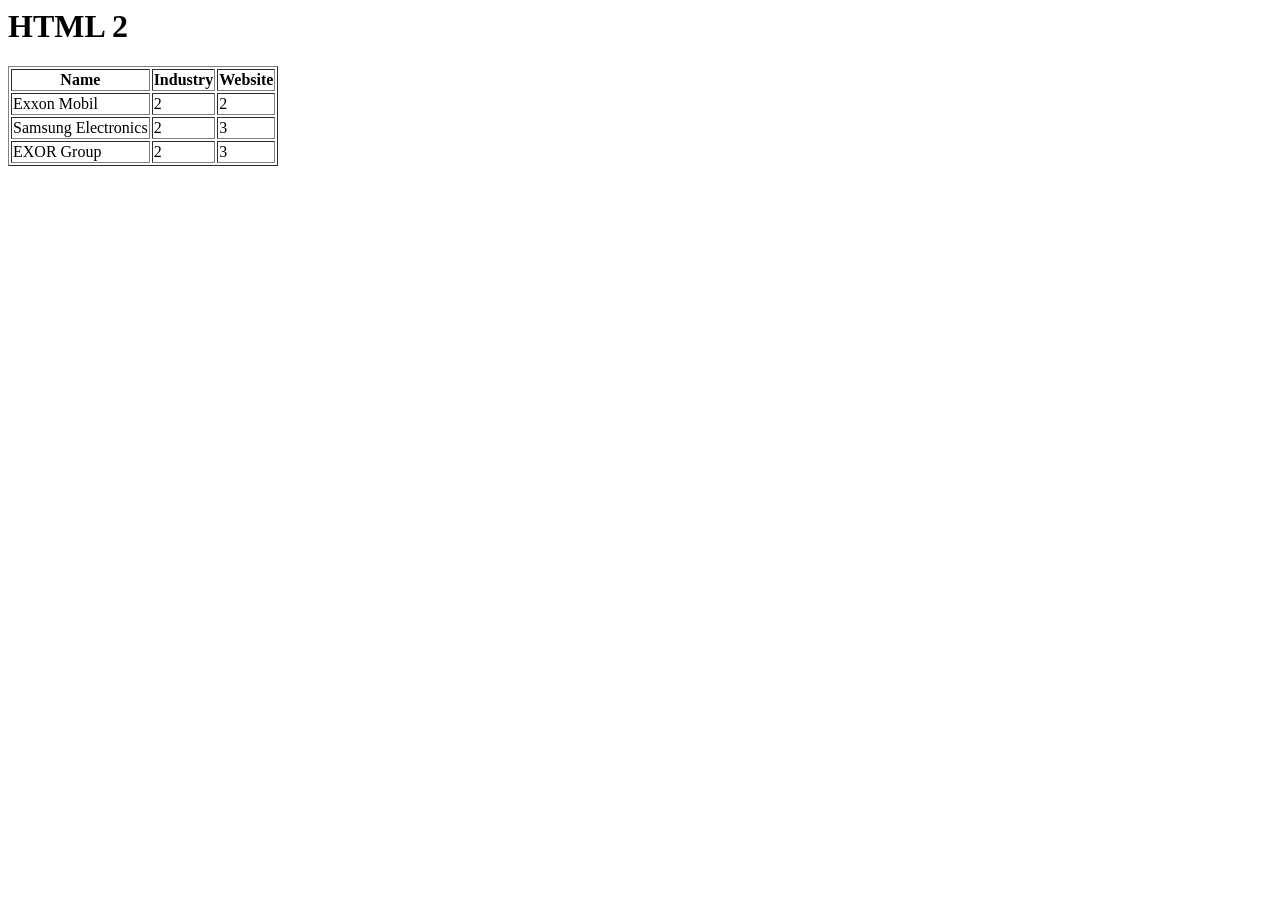
==== html-2/index.html @ 6a1905e9 "html 1" ====
<html lang="en">
  <head>
    <meta charset="UTF-8" />
    <meta name="viewport" content="width=device-width, initial-scale=1.0" />
    <title>HTML - 2</title>
  </head>
  <body>
    <h1>HTML 2</h1>

    <table border="1">
      <thead>
        <tr>
          <th>Name</th>
          <th>Industry</th>
          <th>Website</th>
        </tr>
      </thead>
      <tbody>
        <tr>
          <td>Exxon Mobil</td>
          <td>2</td>
          <td>2</td>
        </tr>
        <tr>
          <td>Samsung Electronics</td>
          <td>2</td>
          <td>3</td>
        </tr>
        <tr>
          <td>EXOR Group</td>
          <td>2</td>
          <td>3</td>
        </tr>
      </tbody>
    </table>
  </body>
</html>
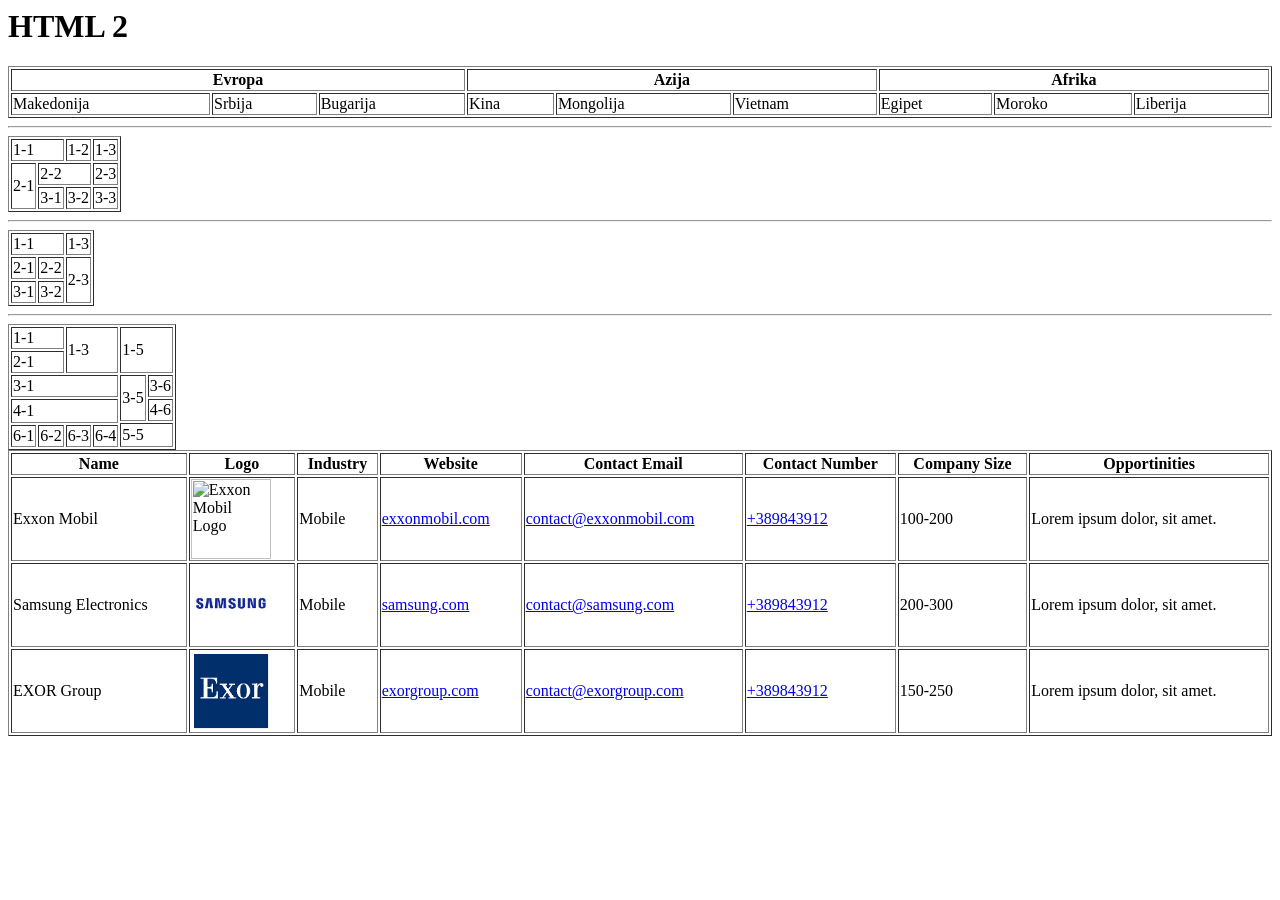
==== commit 0b833daa: "tables, forms, css intro" ====
--- a/html-2/index.html
+++ b/html-2/index.html
@@ -1,37 +1,159 @@
 <html lang="en">
-  <head>
-    <meta charset="UTF-8" />
-    <meta name="viewport" content="width=device-width, initial-scale=1.0" />
-    <title>HTML - 2</title>
-  </head>
-  <body>
-    <h1>HTML 2</h1>
 
-    <table border="1">
-      <thead>
-        <tr>
-          <th>Name</th>
-          <th>Industry</th>
-          <th>Website</th>
-        </tr>
-      </thead>
-      <tbody>
-        <tr>
-          <td>Exxon Mobil</td>
-          <td>2</td>
-          <td>2</td>
-        </tr>
-        <tr>
-          <td>Samsung Electronics</td>
-          <td>2</td>
-          <td>3</td>
-        </tr>
-        <tr>
-          <td>EXOR Group</td>
-          <td>2</td>
-          <td>3</td>
-        </tr>
-      </tbody>
-    </table>
-  </body>
-</html>
+<head>
+  <meta charset="UTF-8" />
+  <meta name="viewport" content="width=device-width, initial-scale=1.0" />
+  <title>HTML - 2</title>
+</head>
+
+<body>
+  <h1>HTML 2</h1>
+
+  <table border="1" style="width: 100%;">
+    <tr>
+      <th colspan="3">Evropa</th>
+      <th colspan="3">Azija</th>
+      <th colspan="3">Afrika</th>
+    </tr>
+    <tr>
+      <td>Makedonija</td>
+      <td>Srbija</td>
+      <td>Bugarija</td>
+      <td>Kina</td>
+      <td>Mongolija</td>
+      <td>Vietnam</td>
+      <td>Egipet</td>
+      <td>Moroko</td>
+      <td>Liberija</td>
+
+    </tr>
+  </table>
+
+
+  <hr>
+
+
+  <!-- colspan, rowspan -->
+  <table border>
+    <tr>
+      <td colspan="2">1-1</td>
+      <td>1-2</td>
+      <td>1-3</td>
+    </tr>
+    <tr>
+      <td rowspan="2">2-1</td>
+      <td colspan="2">2-2</td>
+      <td>2-3</td>
+    </tr>
+    <tr>
+      <td>3-1</td>
+      <td>3-2</td>
+      <td>3-3</td>
+    </tr>
+  </table>
+
+  <hr>
+
+  <table border="">
+    <tr>
+      <td colspan="2">1-1</td>
+      <td>1-3</td>
+    </tr>
+    <tr>
+      <td>2-1</td>
+      <td>2-2</td>
+      <td rowspan="2">2-3</td>
+    </tr>
+    <tr>
+      <td>3-1</td>
+      <td>3-2</td>
+    </tr>
+  </table>
+
+  <hr>
+
+  <table border="1">
+    <tr>
+      <td colspan="2">1-1</td>
+      <td colspan="2" rowspan="2">1-3</td>
+      <td colspan="2" rowspan="2">1-5</td>
+    </tr>
+    <tr>
+      <td colspan="2">2-1</td>
+    <tr>
+      <td colspan="4">3-1</td>
+      <td rowspan="2">3-5</td>
+      <td>3-6</td>
+    </tr>
+    <tr>
+      <td colspan="4" rowspan="2">4-1</td>
+      <td>4-6</td>
+    </tr>
+    <tr>
+      <td colspan="2" rowspan="2">5-5</td>
+    </tr>
+    <tr>
+      <td>6-1</td>
+      <td>6-2</td>
+      <td>6-3</td>
+      <td>6-4</td>
+    </tr>
+  </table>
+
+  <table border="1" style="width: 100%;">
+    <thead>
+      <tr>
+        <th>Name</th>
+        <th>Logo</th>
+        <th>Industry</th>
+        <th>Website</th>
+        <th>Contact Email</th>
+        <th>Contact Number</th>
+        <th>Company Size</th>
+        <th>Opportinities</th>
+      </tr>
+    </thead>
+    <tbody>
+      <tr>
+        <td>Exxon Mobil</td>
+        <td> <img src="https://logos-world.net/wp-content/uploads/2023/02/ExxonMobil-Logo.png" width="80"
+            alt="Exxon Mobil Logo">
+        </td>
+        <td>Mobile</td>
+        <td> <a href="https://exxonmobil.com" target="_blank">exxonmobil.com</a> </td>
+        <td> <a href="mailto:contact@exxonmobil.com">contact@exxonmobil.com</a></td>
+        <td> <a href="tel:+389843912">+389843912</a></td>
+        <td>100-200</td>
+        <td>Lorem ipsum dolor, sit amet.</td>
+      </tr>
+      <tr>
+        <td>Samsung Electronics</td>
+        <td> <img
+            src="[data-uri]"
+            width="80" alt="Exxon Mobil Logo">
+        </td>
+        <td>Mobile</td>
+        <td> <a href="https://samsung.com" target="_blank">samsung.com</a> </td>
+        <td> <a href="mailto:contact@samsung.com">contact@samsung.com</a></td>
+        <td> <a href="tel:+389843912">+389843912</a></td>
+        <td>200-300</td>
+        <td>Lorem ipsum dolor, sit amet.</td>
+      </tr>
+      <tr>
+        <td>EXOR Group</td>
+        <td> <img
+            src="[data-uri]"
+            width="80" alt="Exxon Mobil Logo">
+        </td>
+        <td>Mobile</td>
+        <td> <a href="https://exorgroup.com" target="_blank">exorgroup.com</a> </td>
+        <td> <a href="mailto:contact@exorgroup.com">contact@exorgroup.com</a></td>
+        <td> <a href="tel:+389843912">+389843912</a></td>
+        <td>150-250</td>
+        <td>Lorem ipsum dolor, sit amet.</td>
+      </tr>
+    </tbody>
+  </table>
+</body>
+
+</html>
